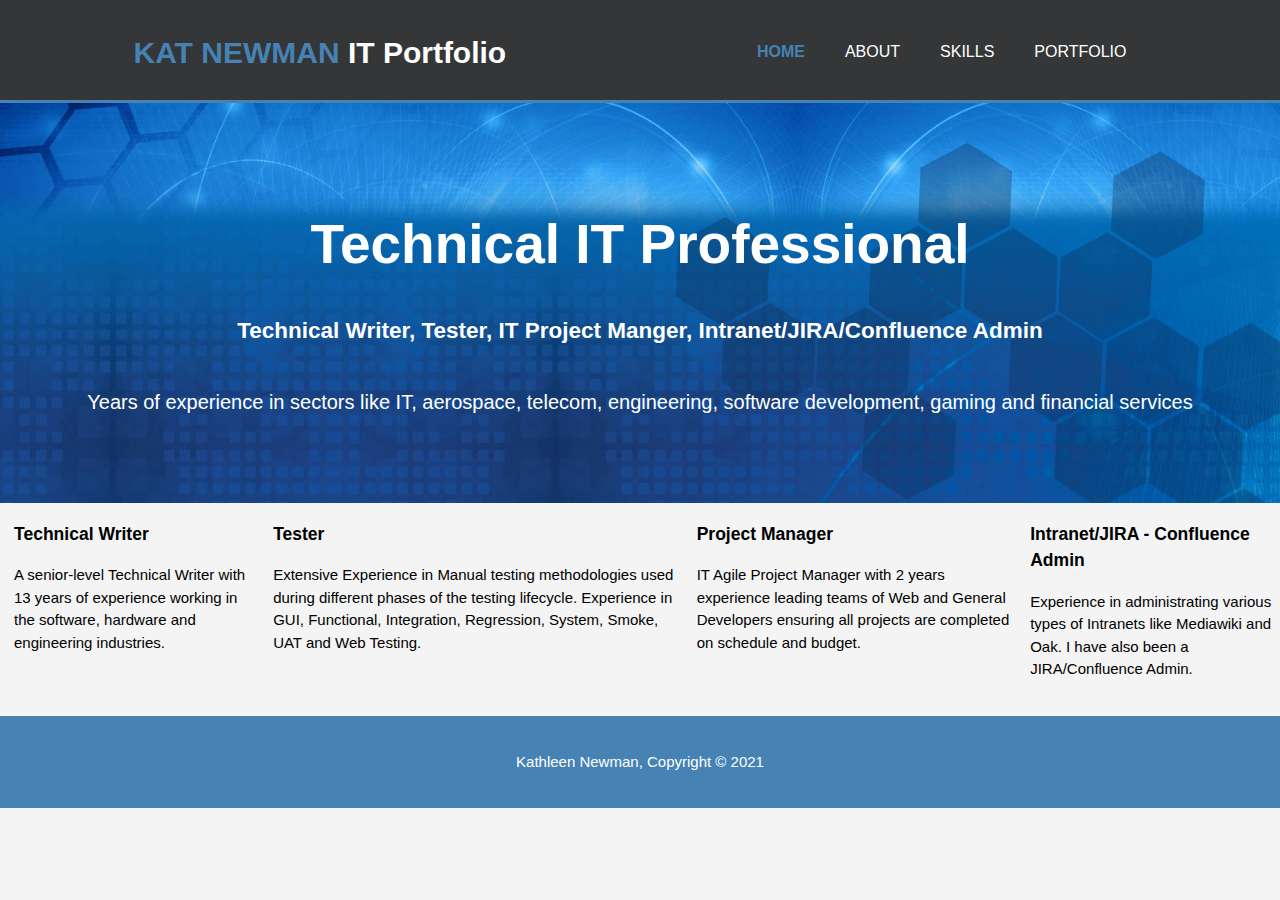
==== index.html @ 71f5a5fd "Add files via upload" ====
<!DOCTYPE html>
<!-- # Step 1:Created a root folder called KatNewmanPortfolio then added folders for css, images and fonts -->
<html>

<head>
  <meta charset="utf-8">
  <meta name="viewport" content="width=device-width">
  <meta name="description" content="Online Portfolio">
  <meta name="author" content="Kathleen Newman">
  <!-- # Page title -->
  <title>KAT | Home</title>
  <!-- # Step 2: Added an external css page link element inside the <head> section on every page -->
  <link rel="stylesheet" href="./css/style.css">
</head>

<body>
  <header>
    <div class="container">
      <!-- # Site title with top navigation menu list -->
      <div id="branding">
        <h1><i class="site-title"></i> <span class="highlight">KAT NEWMAN</span> IT Portfolio</h1>
      </div>
      <nav>
        <ul>
          <li class="current"><a href="index.html">Home</a></li>
          <li><a href="about.html">About</a></li>
          <li><a href="skills.html">Skills</a></li>
          <li><a href="portfolio.html">Portfolio</a></li>
        </ul>
      </nav>
    </div>
  </header>

  <body>
    <!-- # The showcase is the showy text in on the gif background -->
    <section id="showcase">
      <div class="container index">
        <h1>Technical IT Professional</h1>
        <h2>Technical Writer, Tester, IT Project Manger, Intranet/JIRA/Confluence Admin</h2>
        <p>Years of experience in sectors like IT, aerospace, telecom, engineering, software development, gaming and financial services </p>
      </div>
    </section>
    <!-- # Various box sections under the picture -->
    <section id="boxes">
      <div class="container">
        <div class="box">
          <i class="box1"></i>
          <h3>Technical Writer</h3>
          <p>A senior-level Technical Writer with 13 years of experience working in the software, hardware and
            engineering industries.</p>
        </div>
        <div class="box">
          <i class="box2"></i>
          <h3>Tester</h3>
          <p>Extensive Experience in Manual testing methodologies used during different phases of the testing lifecycle. Experience in GUI, Functional, Integration, Regression, System, Smoke, UAT and Web Testing. </p>
        </div>
        <div class="box">
          <i class="box2"></i>
          <h3>Project Manager</h3>
          <p>IT Agile Project Manager with 2 years experience leading teams of Web and General Developers ensuring all projects are
            completed on schedule and budget.</p>
        </div>
        <div class="box">
          <i class="box3"></i>
          <h3>Intranet/JIRA - Confluence Admin</h3>
          <p>Experience in administrating various types of Intranets like Mediawiki and Oak. I have also been a
            JIRA/Confluence Admin.</p>
        </div>
      </div>
    </section>
    <!-- # Footer text -->
    <footer>
      <p>Kathleen Newman, Copyright &copy; 2021</p>
    </footer>
  </body>

</html>
---- css/style.css ----
/* Body background color and font */
body{
  font: 15px/1.5 Arial, Helvetica, sans-serif;
  padding: 0;
  margin:0;
  background-color: #f4f4f4;
}
.container{
  width: 80%;
  margin: auto;
  overflow: hidden;
}
ul{
  margin: 0;
  padding: 0;
}
/* Header */
header{
  background: #353637;
  color: #ffffff;
  padding-top: 30px;
  min-height: 70px;
  border-bottom: #4682B4 3px solid;
}
header a{
  color: #ffffff;
  text-decoration: none;
  text-transform: uppercase;
  font-size: 16px;
}
header li{
  float: left;
  display: inline;
  padding: 0 20px 0 20px;
}
header #branding{
  float: left;
  width: 400px;
}
header #branding h1{
  margin: 0;
}
/* Header navigation */
header nav{
  float: right;
  margin-top: 10px;
}
header .highlight, header .current a{
  color: #4682B4;
  font-weight: bold;
}
header a:hover{
  color: #cccccc;
  font-weight: bold;
}
/* Showcase - middle picture on front page*/
#showcase {
  min-height: 400px;
  background:url('../img/headerbg.jpg') no-repeat center;
  background-size: cover;
  text-align: center;
  color: #ffffff;
}
#showcase h1{
  margin-top: 100px;
  font-size: 55px;
  margin-bottom: 10px;
}
#showcase p{
  font-size: 20px;
}
.box{
  margin-left: 4px;
  margin-right: 4px;
  padding-left: 10px;
}
/* Sidebar */
aside#sidebar{
  float: right;
  width: 30%;
  padding: 5px;
}
aside#sidebar .contact input, aside#sidebar .contact textarea{
  width: 90%;
  padding: 5px;
}
article#main-col{
  float: left;
  width: 65%;
}
/* Sidebar image with text */
.img-with-text {
  text-align: justify;
  width: 400px;
}
.img-with-text img {
  display: left;
  margin: 0 auto;
}
/* Portfolio */
ul#portfolio li{
  list-style: none;
  list-style-type: disc;
  padding: 20px;
  border: #cccccc solid 1px;
  margin-bottom: 5px;
  background: #4682B4;
}
ul#portfolio h3{
  border-bottom: #353637 solid 1px;
}
ul {
  list-style-type: disc;
  margin-left: 70px;
}
/* Footer */
footer{
  padding: 20px;
  margin-top: 20px;
  color: #FFFFFF;
  background-color: #4682B4;
  text-align: center;
}
/* Flex */
.container {
  display: flex;
  width: 100%;
  justify-content: space-evenly;
}
.index {
flex-direction:column;
}
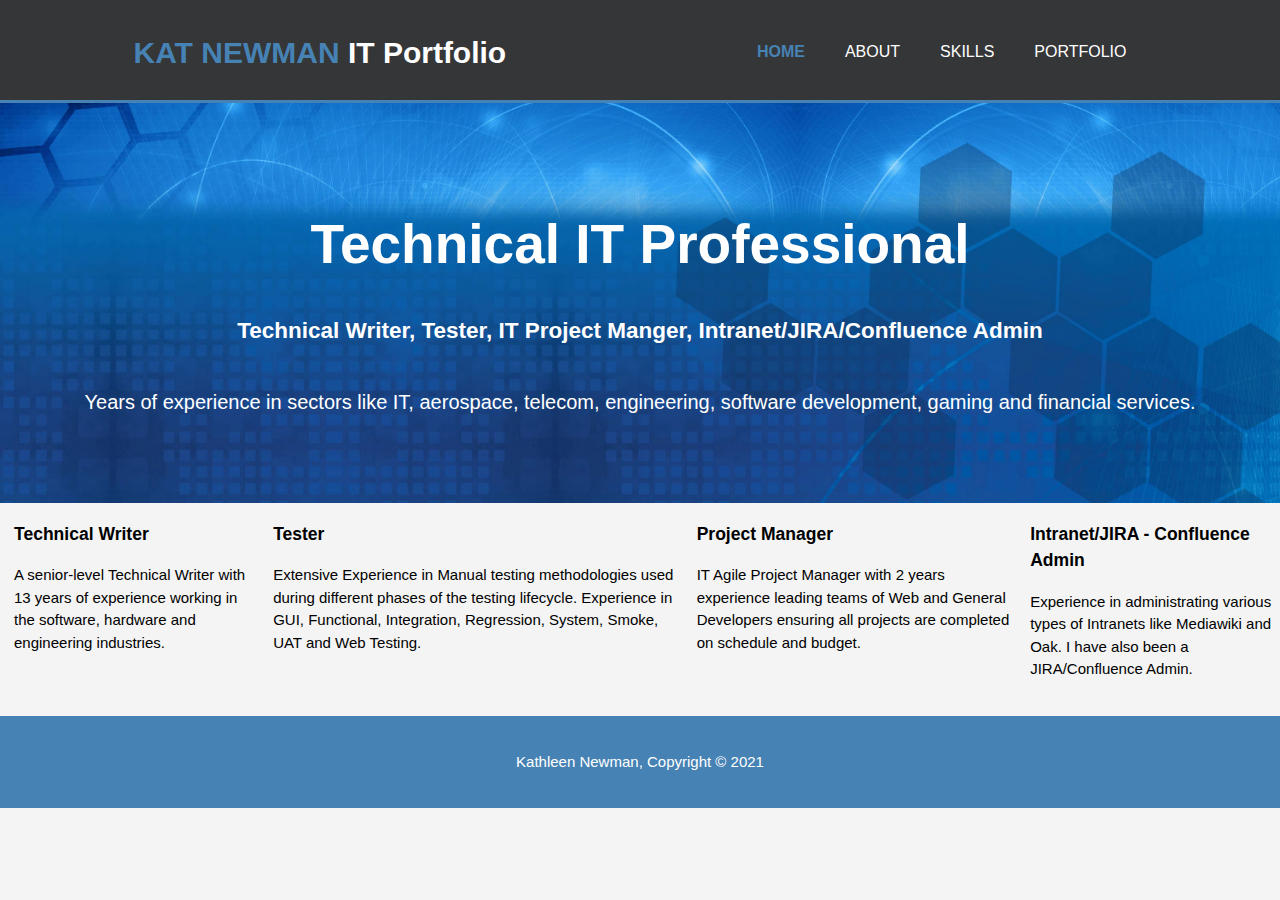
==== commit 21b92024: "Add files via upload" ====
--- a/index.html
+++ b/index.html
@@ -37,7 +37,7 @@
       <div class="container index">
         <h1>Technical IT Professional</h1>
         <h2>Technical Writer, Tester, IT Project Manger, Intranet/JIRA/Confluence Admin</h2>
-        <p>Years of experience in sectors like IT, aerospace, telecom, engineering, software development, gaming and financial services </p>
+        <p>Years of experience in sectors like IT, aerospace, telecom, engineering, software development, gaming and financial services.</p>
       </div>
     </section>
     <!-- # Various box sections under the picture -->
